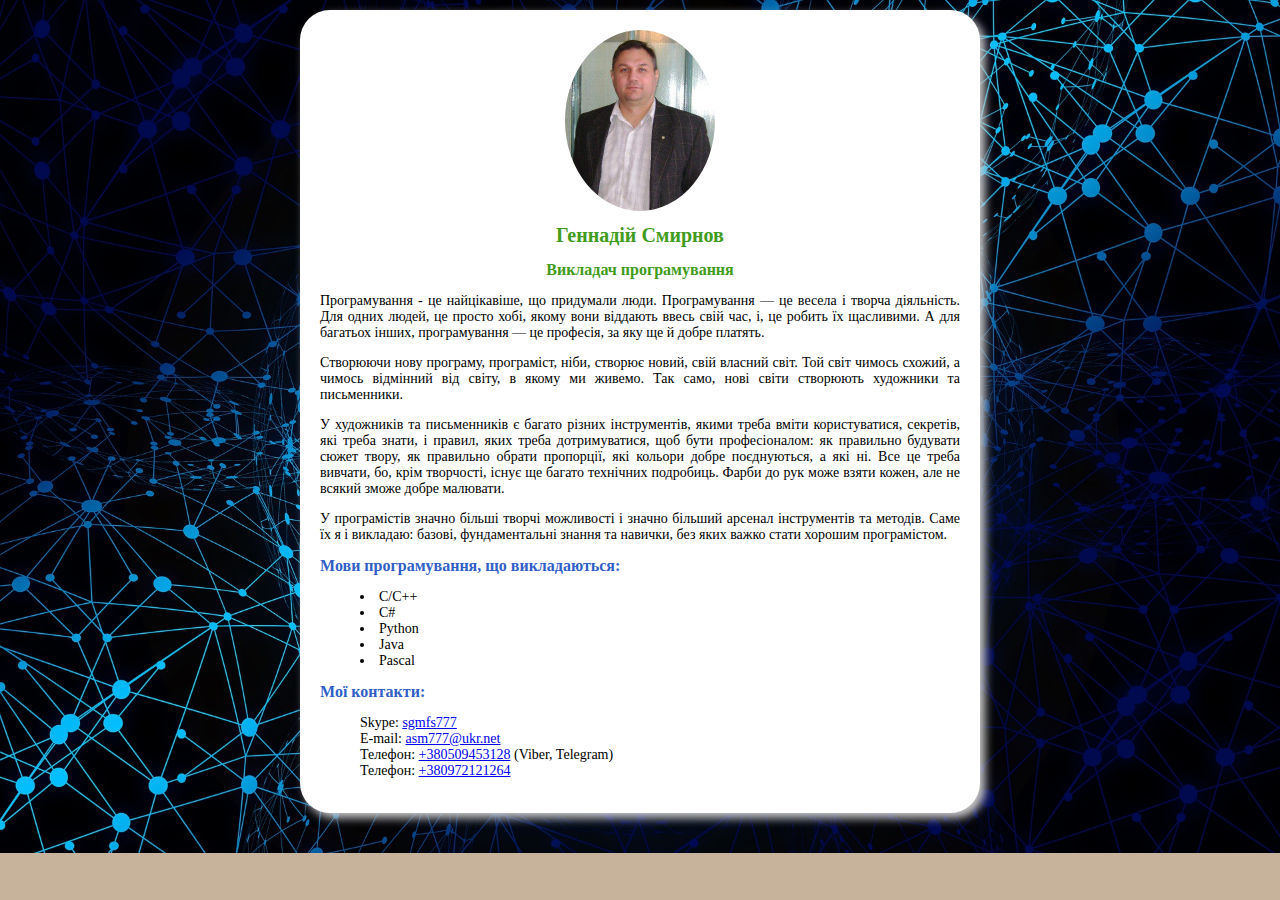
==== index.html @ f87c90b6 "Add files via upload" ====
<!--https://dwstroy.ru/video/rasshireniya-plaginy/plagin-emmet-molnienosnaya-verstka/-->
<!DOCTYPE html>
<html lang="ua">
<head>
	<meta charset="UTF-8">
	<meta name="viewport" content="width=device-width, initial-scale=1.0">
	<link rel="stylesheet" href="css/style.css">
	<title>Репетитор з програмування</title>
</head>
<body>
    <div class="card">
        <img class="card-photo" src="img/G1.jpg" alt="Геннадій Смирнов">
        <h1 class="card-title">Геннадій Смирнов</h1>
        <h2 class="card-title1">Викладач програмування</h2>
        <div class="card-text">
            <p>
                Програмування - це найцікавіше, що придумали люди. Програмування — це весела і творча діяльність. Для одних людей, це просто хобі, якому вони віддають ввесь свій час, і, це робить їх щасливими. А для багатьох інших, програмування — це професія, за яку ще й добре платять.
            </p>
            <p>
                Створюючи нову програму, програміст, ніби, створює новий, свій власний світ. Той світ чимось схожий, а чимось відмінний від світу, в якому ми живемо. Так само, нові світи створюють художники та письменники.
            </p>
            <p>
                У художників та письменників є багато різних інструментів, якими треба вміти користуватися, секретів, які треба знати, і правил, яких треба дотримуватися, щоб бути професіоналом: як правильно будувати сюжет твору, як правильно обрати пропорції, які кольори добре поєднуються, а які ні. Все це треба вивчати, бо, крім творчості, існує ще багато технічних подробиць. Фарби до рук може взяти кожен, але не всякий зможе добре малювати.
            </p>
            <p>
                У програмістів значно більші творчі можливості і значно більший арсенал інструментів та методів. Саме їх я і викладаю: базові, фундаментальні знання та навички, без яких важко стати хорошим програмістом.
            </p>
        </div>
        
        <h2 class="card-subtitle">Мови програмування, що викладаються:</h2>
        <ul class="card-list">
            <li>C/C++</li>
            <li>C#</li>
            <li>Python</li>
            <li>Java</li>
            <li>Pascal</li>
        </ul>
        
        <h2 class="card-subtitle">Мої контакти:</h2>
        <ul class="contacts-list">
            <li>Skype:  <a href="skype:sgmfs777?call">sgmfs777</a></li>
            <li>E-mail: <a href="mailto:asm777@ukr.net">asm777@ukr.net</a></li>
            <li>Телефон: <a href="tel:+380509453128">+380509453128</a> (Viber, Telegram)</li>
            <li>Телефон: <a href="tel:+380972121264">+380972121264</a></li>
        </ul>
    </div>
</body>
</html>
---- css/style.css ----
body{
    
	background-image: url(../img/digitization-5140071_1920.jpg);
	background-color: #c7b39b; 
	background-repeat: no-repeat;
	background-size: cover;  /* Фон занимает всю доступную площадь*/
    display: flex; 
    margin: 0;
    font-family: tahoma;
    text-align: justify;
}

.card {
    width: 640px;
    margin: 10px auto;
    padding: 20px;
    background: #fff;
    box-shadow: 5px 5px 10px #ccc;
    border-radius: 30px;
}

.card-photo{
    display: block;
    width: 150px;
    height: 181px;
    margin: 0 auto;
    border-radius: 50%;
}

.card-title{
    font-size: 20px;
    text-align: center;
    color: #419c1b;
}

.card-title1{
    font-size: 16px;
    text-align: center;
    color: #419c1b;
}

.card-text{
    font-size: 14px;
}

.card-subtitle{
    font-size: 16px;
    color:#315fc7;
}

.card-list{
/*    padding-left: 0;*/
    list-style-position: inside;
    font-size: 14px;
}

.contacts-list{
    font-size: 14px;
    list-style-type: none;
}
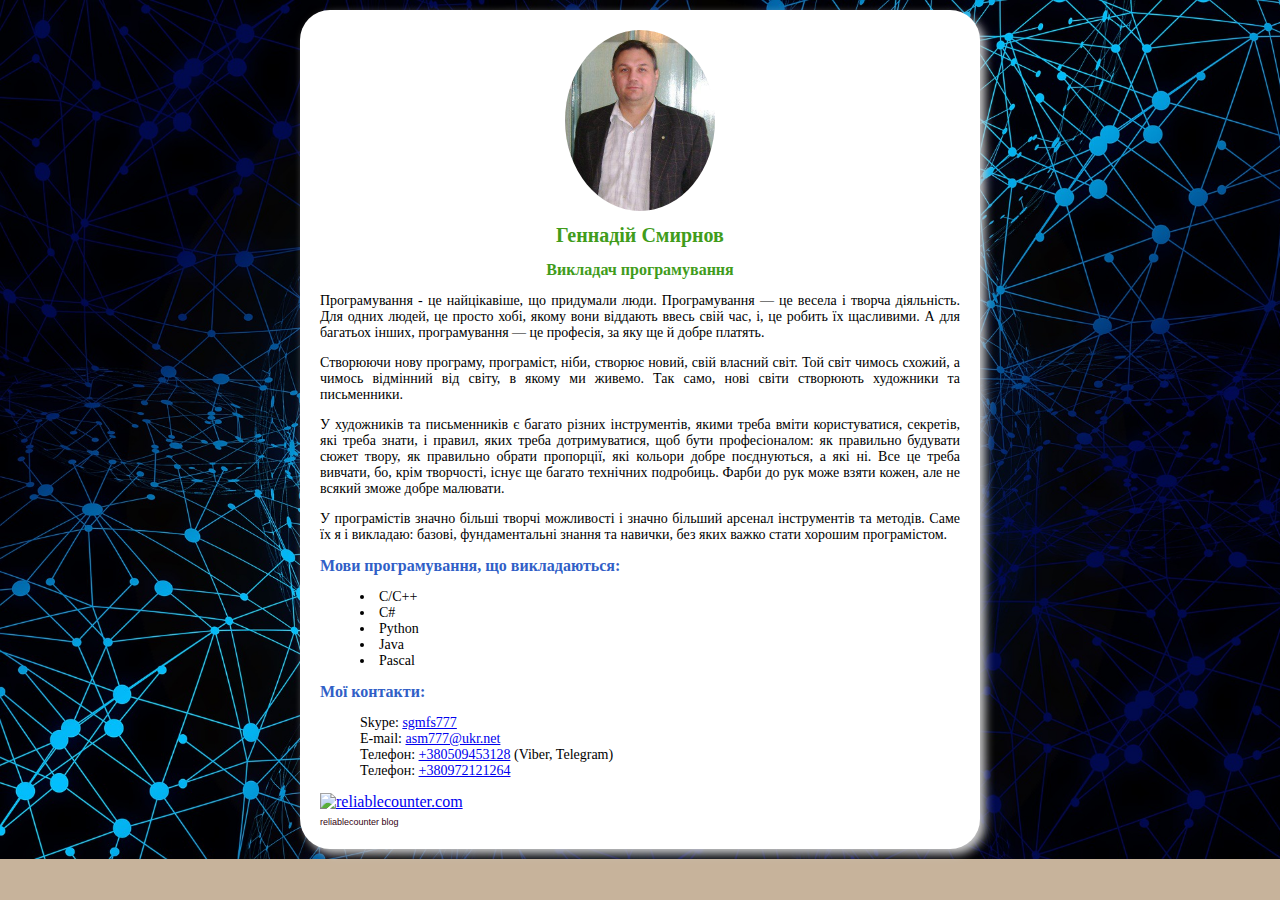
==== commit 1b6a0816: "add counter" ====
--- a/index.html
+++ b/index.html
@@ -43,6 +43,7 @@
             <li>Телефон: <a href="tel:+380509453128">+380509453128</a> (Viber, Telegram)</li>
             <li>Телефон: <a href="tel:+380972121264">+380972121264</a></li>
         </ul>
+	<a href="http://www.reliablecounter.com" target="_blank"><img src="http://www.reliablecounter.com/count.php?page=tutor-prg.github.io/&digit=style/plain/12/&reloads=0" alt="reliablecounter.com" title="reliablecounter.com" border="0"></a><br /><a href="http://relia" target="_blank" style="font-family: Geneva, Arial; font-size: 9px; color: #330010; text-decoration: none;">reliablecounter blog</a>
     </div>
 </body>
 </html>
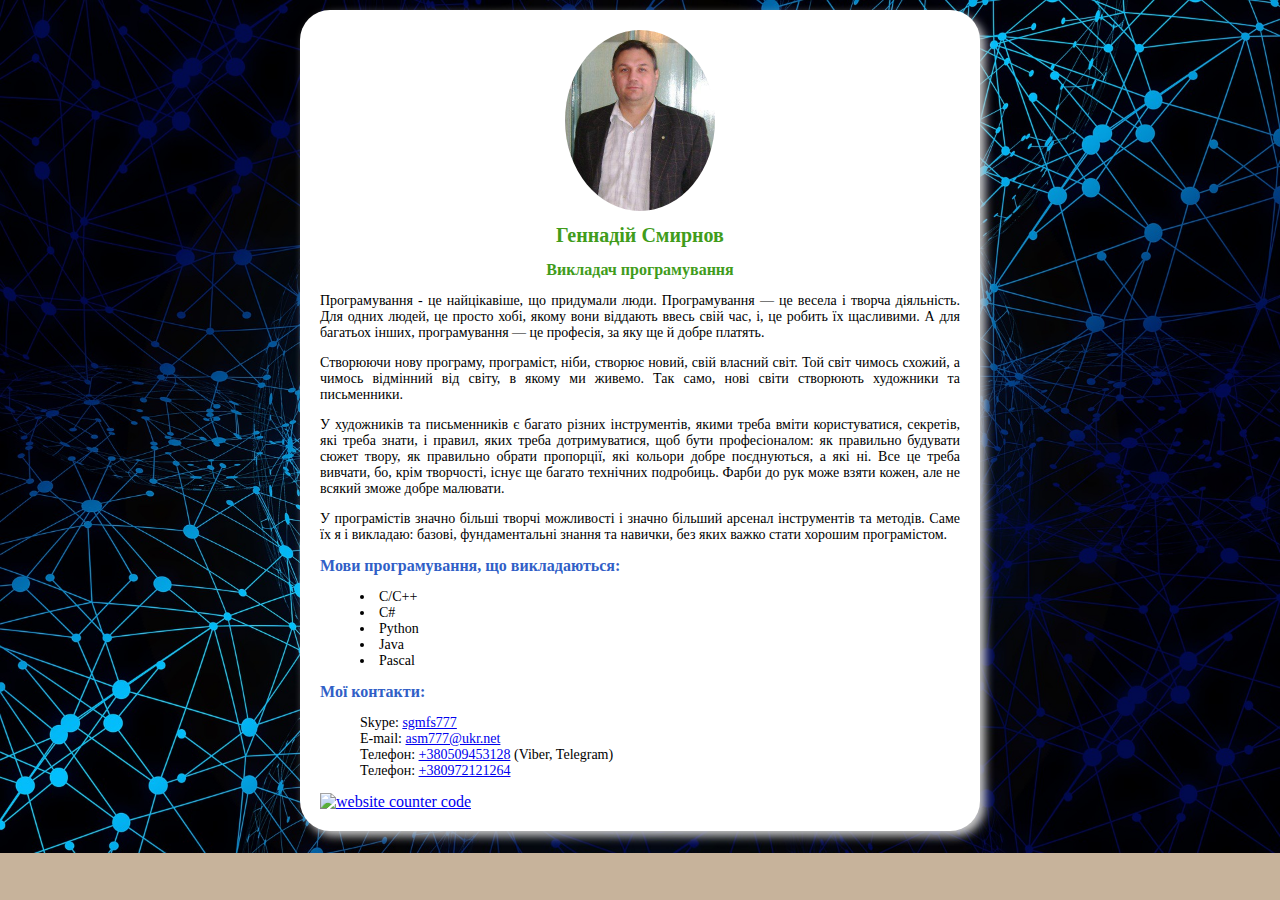
==== commit 4dc76605: "www.freecounterstat.com" ====
--- a/index.html
+++ b/index.html
@@ -43,7 +43,7 @@
             <li>Телефон: <a href="tel:+380509453128">+380509453128</a> (Viber, Telegram)</li>
             <li>Телефон: <a href="tel:+380972121264">+380972121264</a></li>
         </ul>
-	<a href="http://www.reliablecounter.com" target="_blank"><img src="http://www.reliablecounter.com/count.php?page=tutor-prg.github.io/&digit=style/plain/12/&reloads=0" alt="reliablecounter.com" title="reliablecounter.com" border="0"></a><br /><a href="http://relia" target="_blank" style="font-family: Geneva, Arial; font-size: 9px; color: #330010; text-decoration: none;">reliablecounter blog</a>
+	<a href="https://www.freecounterstat.com" title="website counter code"><img src="https://counter8.stat.ovh/private/freecounterstat.php?c=dmb3817lk29syy29cddp84hmmgdfkz2u" border="0" title="website counter code" alt="website counter code"></a>
     </div>
 </body>
 </html>
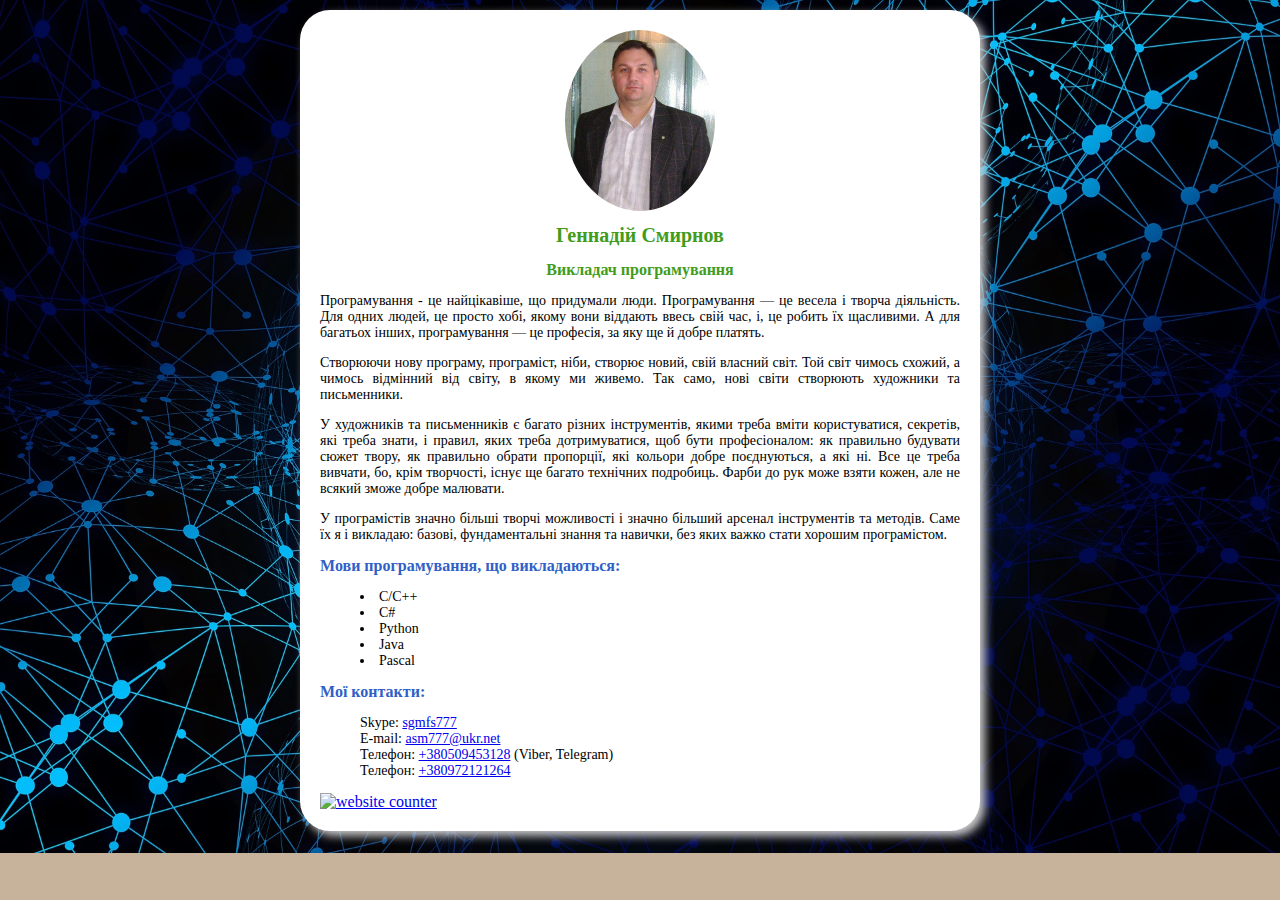
==== commit 6f02f5c0: "www.freecounterstat.com 50%" ====
--- a/index.html
+++ b/index.html
@@ -43,7 +43,7 @@
             <li>Телефон: <a href="tel:+380509453128">+380509453128</a> (Viber, Telegram)</li>
             <li>Телефон: <a href="tel:+380972121264">+380972121264</a></li>
         </ul>
-	<a href="https://www.freecounterstat.com" title="website counter code"><img src="https://counter8.stat.ovh/private/freecounterstat.php?c=dmb3817lk29syy29cddp84hmmgdfkz2u" border="0" title="website counter code" alt="website counter code"></a>
+	<a href="https://www.freecounterstat.com" title="website counter"><img src="https://counter8.stat.ovh/private/freecounterstat.php?c=69ns3nap5gft5qc4a1lgkqltl6d2eqag" border="0" title="website counter" alt="website counter"></a>
     </div>
 </body>
 </html>
